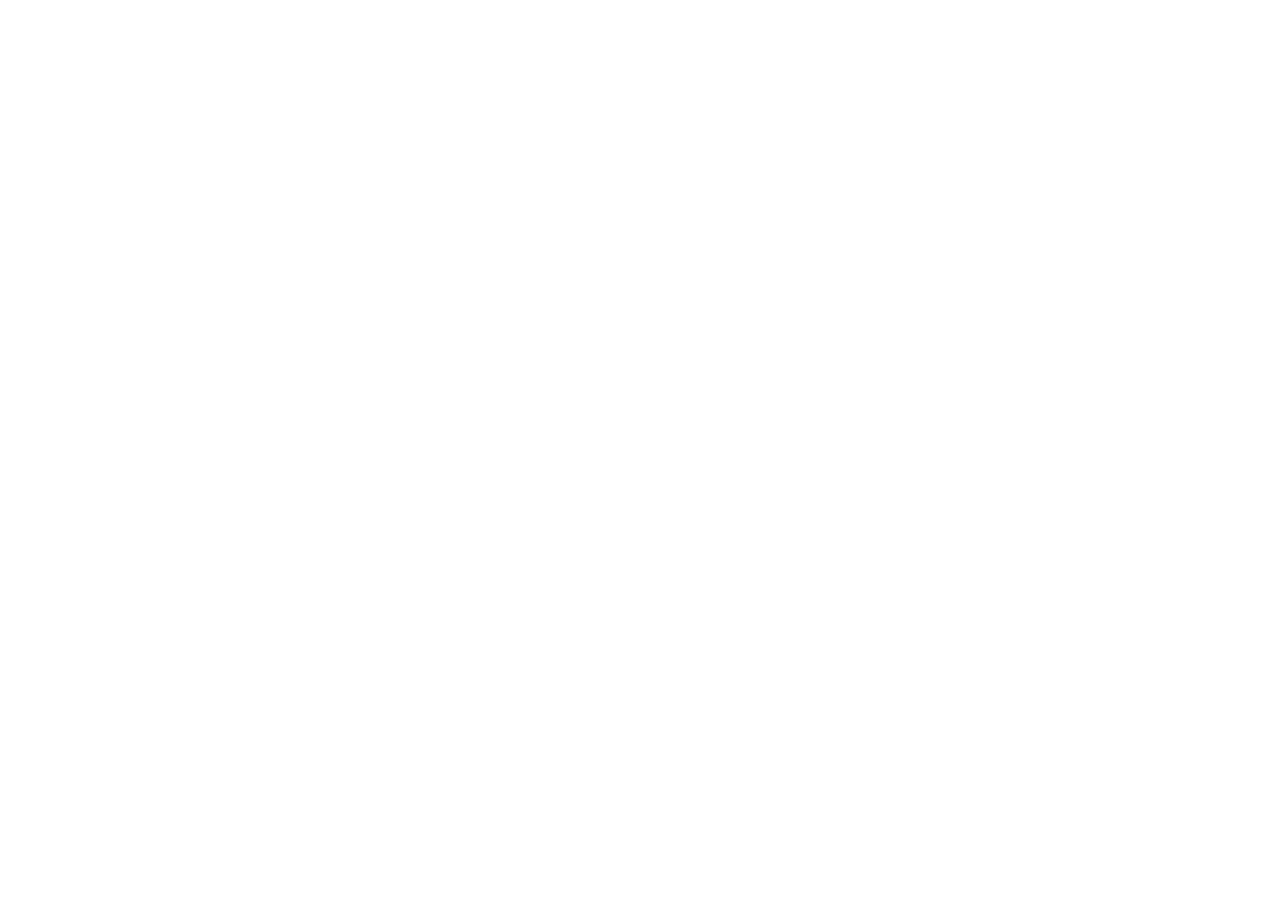
==== resume.html @ b974f0a7 "Primer commit de formulario en JS" ====
<!DOCTYPE html>
<html lang="en">
<head>
    <meta charset="UTF-8">
    <meta name="viewport" content="width=device-width, initial-scale=1.0">
    <title>Resumen de la compra</title>
</head>
<body>
    
</body>
</html>
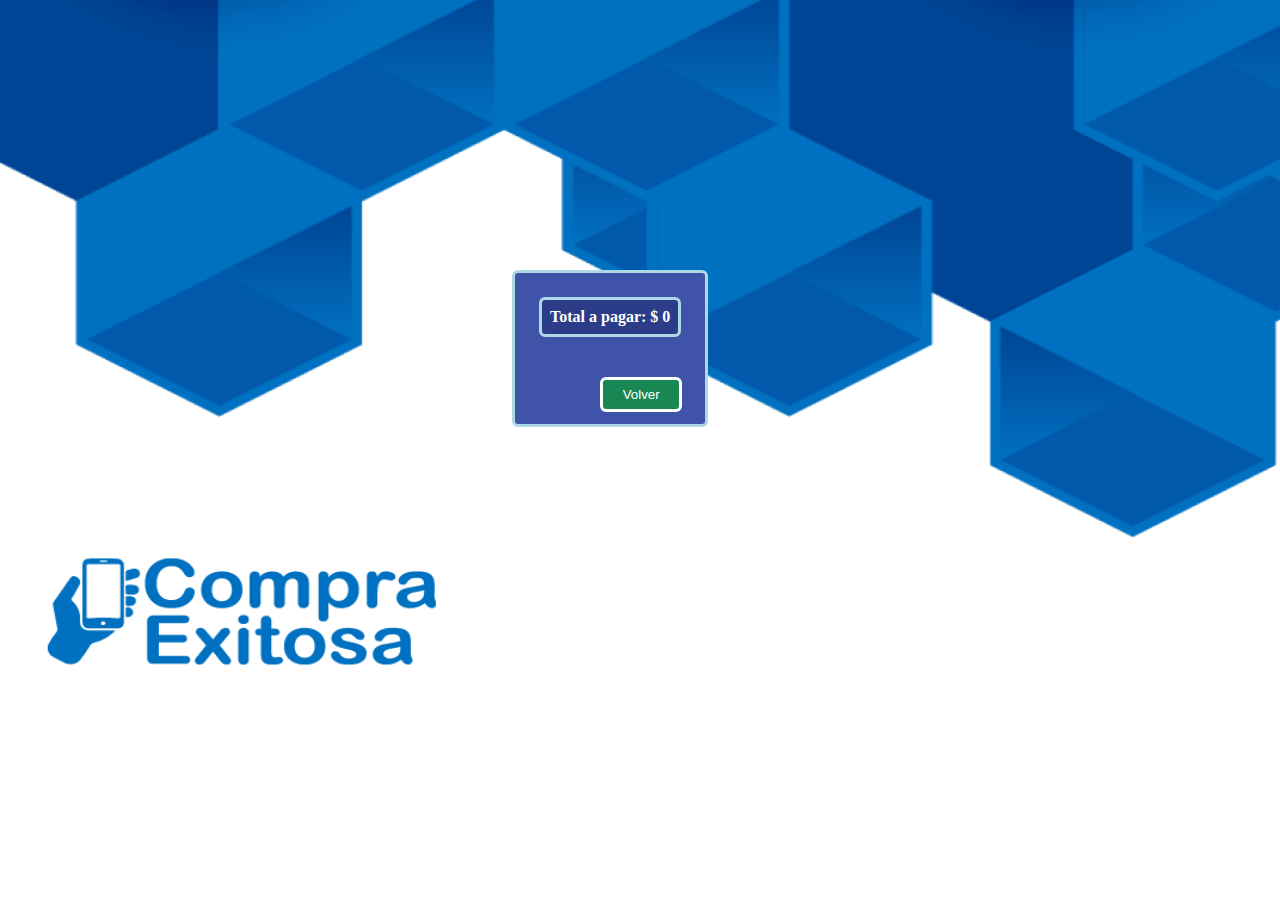
==== commit 49e3b7c3: "modifico responsive" ====
--- a/resume.html
+++ b/resume.html
@@ -3,9 +3,22 @@
 <head>
     <meta charset="UTF-8">
     <meta name="viewport" content="width=device-width, initial-scale=1.0">
+    <link rel="stylesheet" href="styles4.css">
     <title>Resumen de la compra</title>
 </head>
 <body>
-    
+    <div class="resume">
+            <img src="assets/compraexitosa2.png" class="d-block " alt="Bs As">
+        <div class="textoencima">
+                <div class="compra">
+                    <!-- <div class="ttl">Cantidad de Tickets:  <span id="cant">0</span></div>
+                    <div class="ttl"> Descuento: $   <span id="selection">0</span></div> -->
+                    <div class="ttl">Total a pagar: $ <span id="total">0</span></div>
+                    <div class="boton"><a href="index.html" target="_blank"><button id="boton2">Volver</button></a></div>
+                </div>
+         </div>
+    </div>
+    <script src="./procesar.js"></script>
+    <script src="procesarresumen.js"></script>   
 </body>
 </html>--- a/styles4.css
+++ b/styles4.css
@@ -0,0 +1,49 @@
+*{
+    margin: 0;
+}
+.resume img{
+    width: 100vw;
+    height: 55vw;
+    position: relative;
+}
+
+.textoencima {
+    display: flex;
+    flex-wrap: wrap;
+    flex-direction: column;
+    position: absolute;
+    top: 30%;
+    left: 40%;
+    height: min-content;
+    gap: 1em;
+    font-weight: bolder;
+}
+.textoencima{
+    border: solid lightblue;
+    border-radius: 6px;
+    padding: 0.5em;
+    color: white;
+    background-color: rgb(63, 84, 169);
+}
+.textoencima div:not(:last-child){
+    border: solid lightblue;
+    border-radius: 6px;
+    margin: 1em;
+    padding: 0.5em;
+    color: white;
+    background-color:  rgb(43, 61, 137);
+}
+.boton{
+    display: flex;
+    justify-content: end;
+    margin: 2.5em 2.65em 1em 1em; 
+}
+.boton button{
+    text-align: center;
+    border-radius: 6px;
+    border: solid white;
+    color: white;
+    background-color: #198754 ;
+    width: 150%;
+    height: 150%;
+}